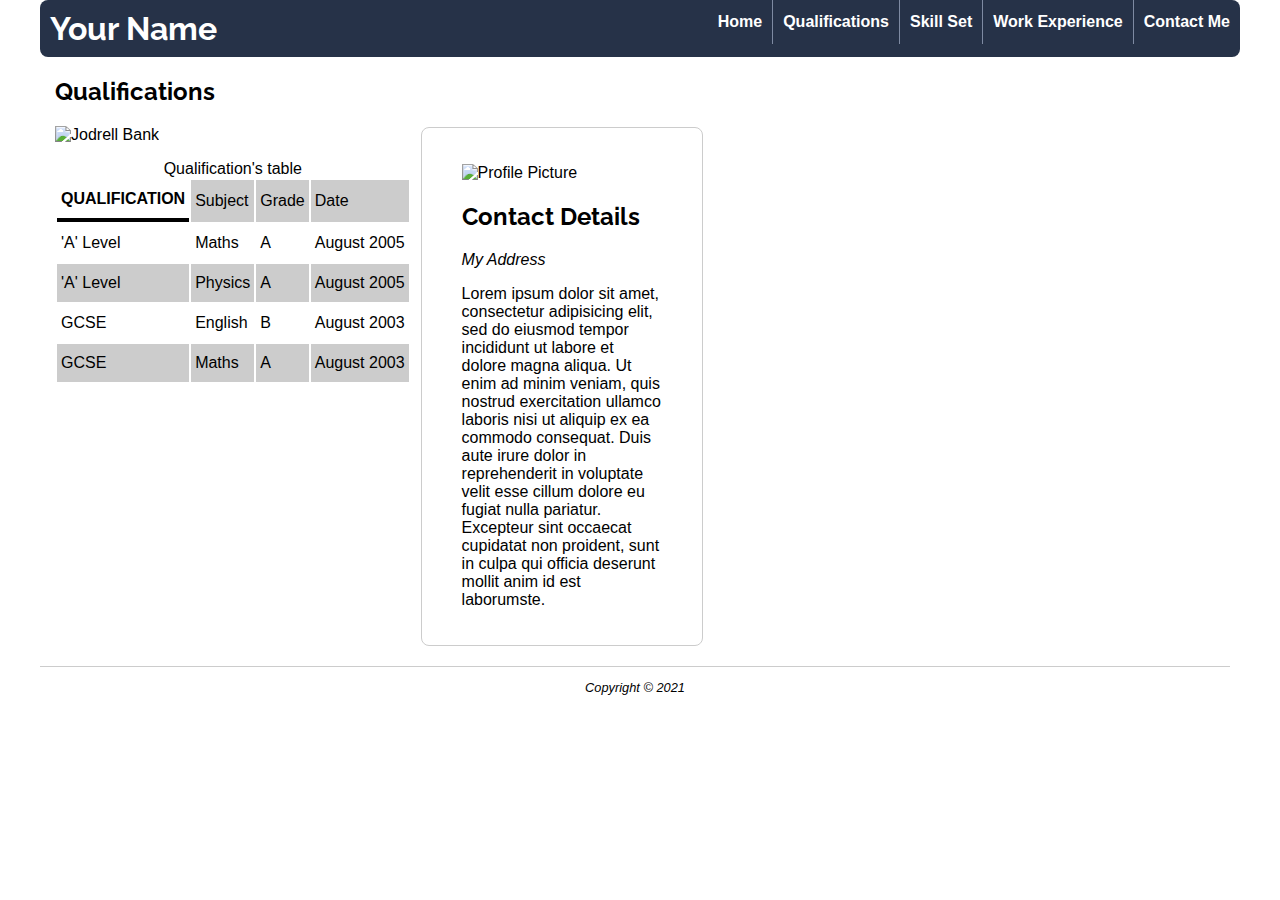
==== qualifications.html @ 7646ef58 "added scope and caption" ====
<!DOCTYPE html>
<html lang="en">

<head>
  <meta charset="utf-8" />
  <meta name="viewport" content="width=device-width, initial-scale=1" />
  <title>Your Name :: Qualifications</title>
  <link rel="stylesheet" href="styles/mobile.css" />
  <link rel="stylesheet" href="styles/desktop.css" media="only screen and (min-width : 720px)" />
</head>

<body>
  <div id="container">
    <header>
      <div id="logo">
        <h1><a href="index.html">Your Name</a></h1>
      </div>
      <nav>
        <ul>
          <li><a href="index.html">Home</a></li>
          <li><a href="qualifications.html">Qualifications</a></li>
          <li><a href="skill-set.html">Skill Set</a></li>
          <li><a href="work-experience.html">Work Experience</a></li>
          <li><a href="contact-me.html">Contact Me</a></li>
        </ul>
      </nav>
    </header>
    <div id="content">
      <section>
        <h2>Qualifications</h2>
        <p><img src="images/dishTwo.jpg" alt="Jodrell Bank" /></p>

        <table>
          <caption>Qualification's table</caption>
          <tr>
            <th scope="col">Qualification</th>
            <td>Subject</td>
            <td>Grade</th>
              <td>Date</th>
          </tr>
          <tr>
            <td>'A' Level</td>
            <td>Maths</td>
            <td>A</td>
            <td>August 2005</td>
          </tr>
          <tr>
            <td>'A' Level</td>
            <td>Physics</td>
            <td>A</td>
            <td>August 2005</td>
          </tr>
          <tr>
            <td>GCSE</td>
            <td>English</td>
            <td>B</td>
            <td>August 2003</td>
          </tr>
          <tr>
            <td>GCSE</td>
            <td>Maths</td>
            <td>A</td>
            <td>August 2003</td>
          </tr>
        </table>
      </section>
      <div class="sidebar">
        <p><img src="images/square200px.png" alt="Profile Picture" /></p>
        <h2>Contact Details</h2>
        <address>My Address</address>
        <p>
          Lorem ipsum dolor sit amet, consectetur adipisicing elit, sed do eiusmod tempor incididunt ut labore et dolore magna aliqua.
          Ut enim ad minim veniam, quis nostrud exercitation ullamco laboris nisi ut aliquip ex ea commodo consequat. Duis
          aute irure dolor in reprehenderit in voluptate velit esse cillum dolore eu fugiat nulla pariatur. Excepteur sint
          occaecat cupidatat non proident, sunt in culpa qui officia deserunt mollit anim id est laborumste.
        </p>
      </div>
    </div>
    <footer>
      <p>Copyright &copy; 2021</p>
    </footer>
  </div>
</body>

</html>
---- styles/mobile.css ----
body {
  font-family: helvetica, arial, sans-serif;
  font-size: 1em;
  margin: 0;
  padding: 0;
}
a {
  color: #fff;
  text-decoration: none;
}
a:visited {
  color: #fff;
  text-decoration: none;
}
a:hover {
  color: #fff;
  text-decoration: none;
}
#container {
  width: 100%;
}
#content,
footer {
  padding: 0 15px;
}
#logo {
  text-align: center;
}
header {
  background-color: #263248;
}
header h1 {
  margin: 0;
}
header h1 a {
  color: #fff;
  text-decoration: none;
}
nav ul {
  list-style: none;
  padding-left: 0;
  margin: 0;
  display: flex;
  flex-direction: column;
}
nav ul li {
  border-bottom: 1px solid #ccc;
  padding: 5px;
}
nav ul li a {
  display: inline-block;
  width: 100%;
  font-weight: bold;
  text-decoration: none;
  color: #fff;
  padding: 8px 0;
}
section img {
  width: 100%;
  height: auto;
}
.left-float {
  float: left;
  padding: 0 15px 15px 0;
  width: 50%;
}
input[type="text"],
input[type="email"] {
  padding: 5px;
  font-size: 1.2rem;
}
footer {
  border-top: 1px solid #ccc;
  margin: 20px 10px 10px 0;
  font-size: 0.8em;
  text-align: center;
  font-style: italic;
}
---- styles/desktop.css ----
@import url(https://fonts.googleapis.com/css?family=Raleway);
h1,
h2 {
  font-family: "Raleway", sans-serif;
}
a {
  color: #fff;
  text-decoration: none;
}
a:visited {
  color: #fff;
  text-decoration: none;
}
a:hover {
  color: #fff;
  text-decoration: none;
}
#container {
  margin: auto;
  max-width: 1200px;
  min-width: 600px;
}
header {
  border-radius: 8px;
  display: flex;
  justify-content: space-between;
}
header h1 a:hover {
  text-decoration: underline;
}
#logo {
  padding: 10px;
}
nav li a:hover {
  color: #7e8aa2;
}
nav ul {
  padding-left: 0;
  flex-direction: row;
}
nav ul li {
  display: inline;
  padding-left: 10px;
  padding-right: 10px;
  border: none;
  border-left: 1px solid #7e8aa2;
}
nav li:first-child {
  border-left: none;
}

#content {
  display: flex;
}
.section {
  /*flex: 1 1 auto;*/
  padding: 0 10px 10px 0;
}
.resize-img {
  width: 100%;
  height: 100%;
}
.sidebar {
  flex: 0 1 200px;
  padding: 20px 40px;
  border: 1px solid #ccc;
  border-radius: 8px;
  margin: 70px 0 0 10px;
}
.left-float {
  float: left;
  padding: 0 15px 15px 0;
}
table {
  width: 100%;
  max-width: 600px;
  min-width: 300px;
}
th,
td {
  padding: 10px 4px;
  text-align: left;
}
th {
  text-transform: uppercase;
  border-bottom: 4px solid #000;
  background-color: #fff;
}
tr:nth-child(odd) {
  background-color: #ccc;
}
/* Form Styling Needs Adding */
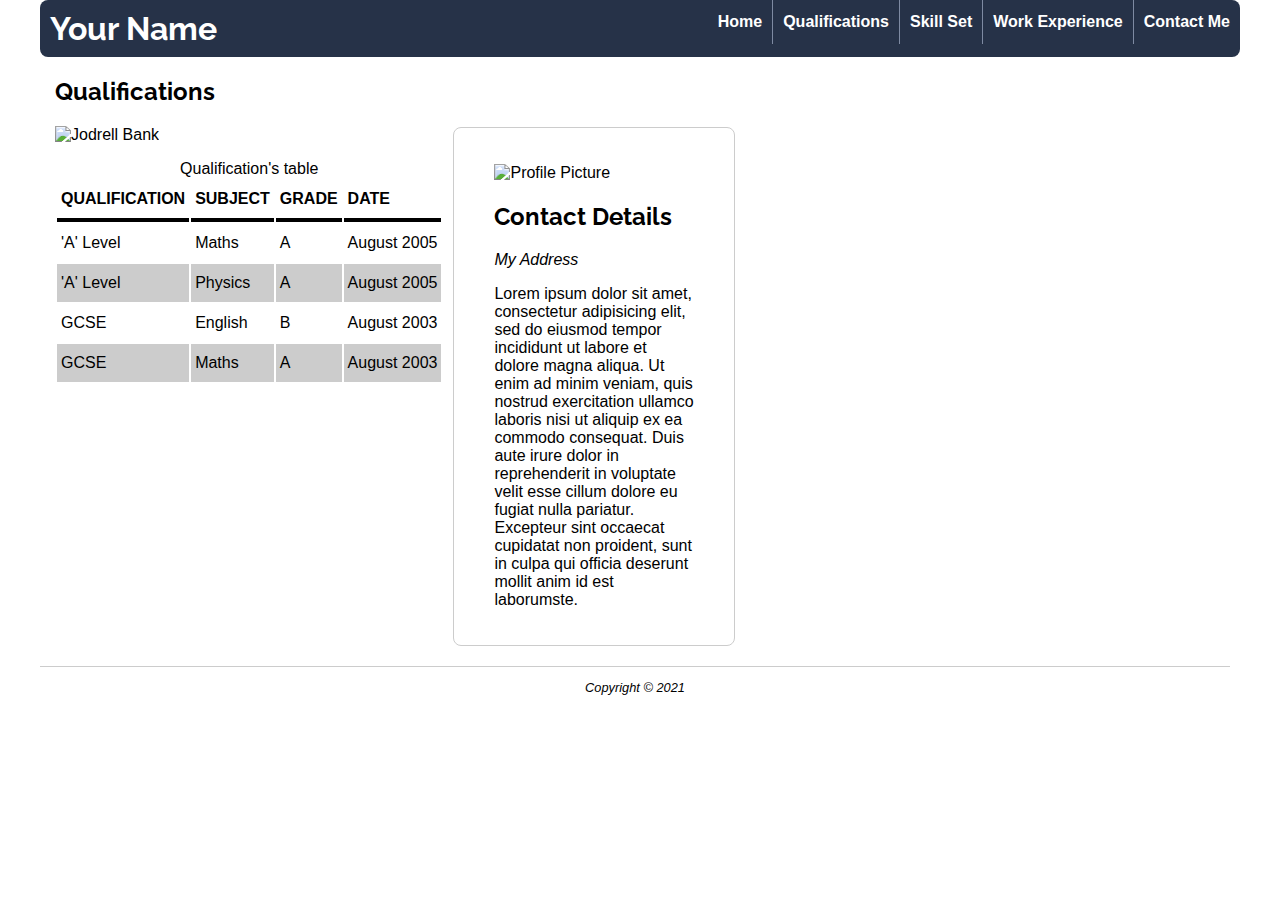
==== commit 8929a77d: "added more scopes" ====
--- a/qualifications.html
+++ b/qualifications.html
@@ -34,9 +34,9 @@
           <caption>Qualification's table</caption>
           <tr>
             <th scope="col">Qualification</th>
-            <td>Subject</td>
-            <td>Grade</th>
-              <td>Date</th>
+            <th scope="col">Subject</th>
+            <th scope="col">Grade</th>
+            <th scope="col">Date</th>
           </tr>
           <tr>
             <td>'A' Level</td>
